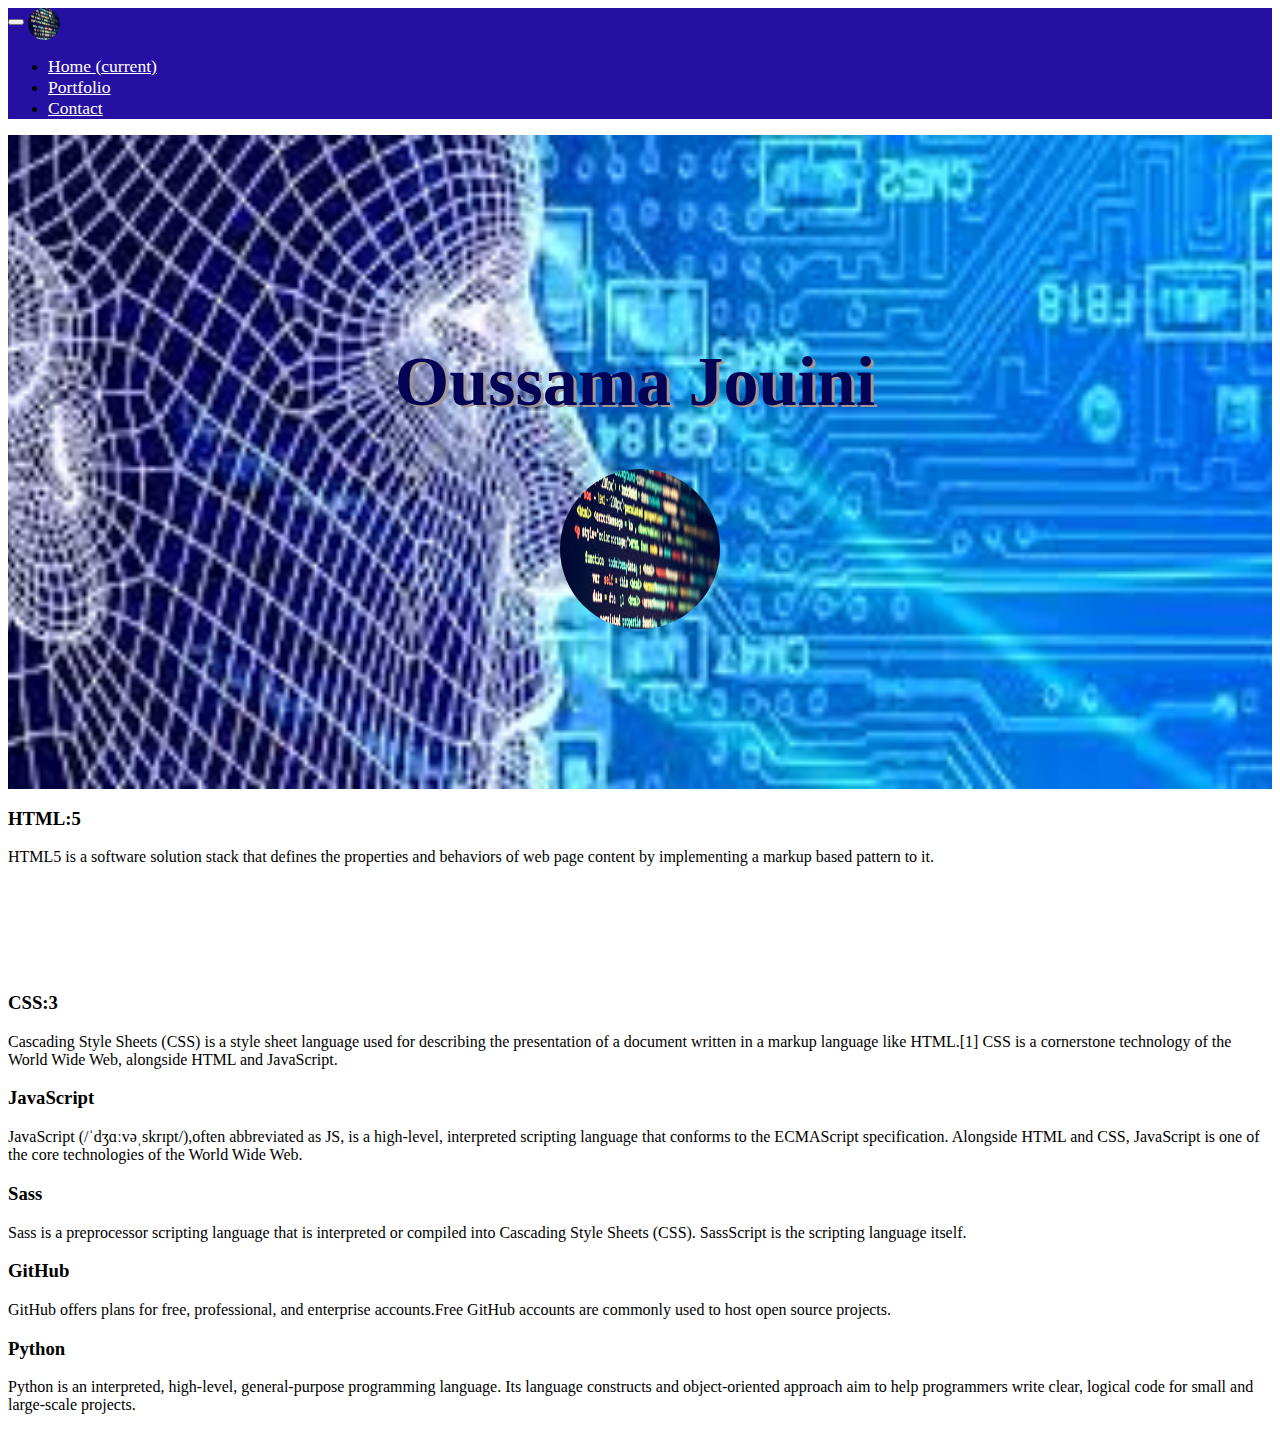
==== index.html @ d6e70c5e "updated and changed avatar, updated color and font size of nav.." ====
<!DOCTYPE html>
<html lang="en">
<head>
    <meta charset="UTF-8">
    <meta name="viewport" content="width=device-width, initial-scale=1.0">
    <meta http-equiv="X-UA-Compatible" content="ie=edge">
    <title>Document</title>
    <link rel="stylesheet" href="https://stackpath.bootstrapcdn.com/bootstrap/4.1.3/css/bootstrap.min.css" integrity="sha384-MCw98/SFnGE8fJT3GXwEOngsV7Zt27NXFoaoApmYm81iuXoPkFOJwJ8ERdknLPMO" crossorigin="anonymous"/>
    <!-- your CSS file link goes HERE -->
    <link rel="stylesheet" href="./css/main.css">
    <!-- <link href="vendor/fontawesome-free/css/all.min.css" rel="stylesheet" type="text/css"> -->
    <link rel="stylesheet" href="https://use.fontawesome.com/releases/v5.7.0/css/all.css" integrity="sha384-lZN37f5QGtY3VHgisS14W3ExzMWZxybE1SJSEsQp9S+oqd12jhcu+A56Ebc1zFSJ" crossorigin="anonymous">
</head>
<body>
  <header>
      <div class="container">
              <nav class="navbar navbar-expand-lg navbar-light">
                <!-- <a class="navbar-brand" href="#">Navbar</a> -->
                <button class="navbar-toggler" type="button" data-toggle="collapse" data-target="#navbarSupportedContent" aria-controls="navbarSupportedContent" aria-expanded="false" aria-label="Toggle navigation">
                  <span class="navbar-toggler-icon"></span>
                </button>
                <img src="../img/avatar.jpg" alt="Avatar" class="navatar">
                <div class="collapse navbar-collapse" id="navbarSupportedContent">
                  <ul class="navbar-nav mr-auto">
                    <li class="nav-item active">
                      <a class="nav-link" href="./index.html">Home <span class="sr-only">(current)</span></a>
                    </li>
                    <li class="nav-item">
                      <a class="nav-link" href="./profolio.html">Portfolio</a>
                    </li>
                    <!-- <li class="nav-item dropdown"> -->
                      <!-- <a class="nav-link dropdown-toggle" href="#" id="navbarDropdown" role="button" data-toggle="dropdown" aria-haspopup="true" aria-expanded="false"> -->
                        <!-- Dropdown -->
                      <!-- </a> -->
                      <!-- <div class="dropdown-menu" aria-labelledby="navbarDropdown"> -->
                        <!-- <a class="dropdown-item" href="#">Action</a> -->
                        <!-- <a class="dropdown-item" href="#">Another action</a> -->
                        <!-- <div class="dropdown-divider"></div> -->
                        <!-- <a class="dropdown-item" href="#">Something else here</a> -->
                      <!-- </div> -->
                    <!-- </li>/ -->
                    <li class="nav-item">
                      <a class="nav-link" href="./contact.html">Contact</a>
                    </li>
                  </ul>
                  <!-- <form class="form-inline my-2 my-lg-0"> -->
                    <!-- <input class="form-control mr-sm-2" type="search" placeholder="Search" aria-label="Search"> -->
                    <!-- <button class="btn btn-outline-success my-2 my-sm-0" type="submit">Search</button> -->
                  <!-- </form> -->
                </div>
              </nav>
                <!-- your content goes here -->
        <div class="jumbotron jumbotron-fluid">
            <h1 class='name'>Oussama Jouini </h1>
            <img src="../img/avatar.jpg" alt="Avatar" class="avatar">
        </div>      
      </div>     
    </header>
   <!-- Technology Section -->
    <div class="row">
      <div class="col-lg-4 col-md-6 text-center">
        <div class="mt-6">
            <i class="fab fa-html5"></i>
          <!-- <i class="fas fa-4x fa-heart text-primary mb-4"></i> -->
          <h3 class="h4 mb-2"> HTML:5 </h3>
          <p class="text-muted mb-0">HTML5 is a software solution stack that defines the properties and behaviors of web page content by implementing a markup based pattern to it.</p>
        </div>
      </div>
      <div class="col-lg-4 col-md-6 text-center">
        <div class="mt-6">
          <!-- <i class="fas fa-4x fa-gem text-primary mb-4"></i> -->
          <li class="list-inline-item">
              <i class="fab fa-css3-alt"></i>
            </li>
          <h3 class="h4 mb-2">CSS:3 </h3>
          <p class="text-muted mb-0">Cascading Style Sheets (CSS) is a style sheet language used for describing the presentation of a document written in a markup language like HTML.[1] CSS is a cornerstone technology of the World Wide Web, alongside HTML and JavaScript.</p>
        </div>
      </div>
      <div class="col-lg-4 col-md-6 text-center">
        <div class="mt-6">
           <i class="fab fa-js"></i>
            <!-- <i class="fab fa-javascript"></i> -->
          <!-- <li class="list-inline-item"> -->
            <!-- <i class="fab fa-javascript"></i> -->
           <!-- </li> -->
          <!-- <i class="fas fa-4x fa-javascript text-primary mb-4"></i> -->
          <h3 class="h4 mb-2">JavaScript</h3>
          <p class="text-muted mb-0">JavaScript (/ˈdʒɑːvəˌskrɪpt/),often abbreviated as JS, is a high-level, interpreted scripting language that conforms to the ECMAScript specification. Alongside HTML and CSS, JavaScript is one of the core technologies of the World Wide Web.</p>
        </div>
      </div>
      <div class="col-lg-4 col-md-6 text-center">
        <div class="mt-6">
          <i class="fas fa-4x fa-sass"></i>
          <h3 class="h4 mb-2">Sass</h3>
          <p class="text-muted mb-0">Sass is a preprocessor scripting language that is interpreted or compiled into Cascading Style Sheets (CSS). SassScript is the scripting language itself.</p>
        </div>
      </div>
      <div class="col-lg-4 col-md-6 text-center">
        <div class="mt-6">
          <i class="fas fa-4x fa-github"></i>
          <h3 class="h4 mb-2">GitHub</h3>
          <p class="text-muted mb-0"> GitHub offers plans for free, professional, and enterprise accounts.Free GitHub accounts are commonly used to host open source projects.</p>
        </div>
      </div>
      <div class="col-lg-4 col-md-6 text-center">
        <div class="mt-6">
          <i class="fas fa-4x fa-python"></i>
          <!-- <img src="./logo/Python.svg" alt="Python icon"> -->
          <h3 class="h4 mb-2">Python</h3>
          <p class="text-muted mb-0">Python is an interpreted, high-level, general-purpose programming language. Its language constructs and object-oriented approach aim to help programmers write clear, logical code for small and large-scale projects.</p>
        </div>
      </div>
    </div>
       <!-- your content goes here -->
      <script src="https://code.jquery.com/jquery-3.3.1.slim.min.js" integrity="sha384-q8i/X+965DzO0rT7abK41JStQIAqVgRVzpbzo5smXKp4YfRvH+8abtTE1Pi6jizo" crossorigin="anonymous"></script>
      <script src="https://cdnjs.cloudflare.com/ajax/libs/popper.js/1.14.3/umd/popper.min.js" integrity="sha384-ZMP7rVo3mIykV+2+9J3UJ46jBk0WLaUAdn689aCwoqbBJiSnjAK/l8WvCWPIPm49" crossorigin="anonymous"></script>
      <script src="https://stackpath.bootstrapcdn.com/bootstrap/4.1.3/js/bootstrap.min.js" integrity="sha384-ChfqqxuZUCnJSK3+MXmPNIyE6ZbWh2IMqE241rYiqJxyMiZ6OW/JmZQ5stwEULTy" crossorigin="anonymous"></script>
      <!-- your JavaScript file(s) go here -->
</body>
</html>
---- css/main.css ----
.navbar {
  background-color: #2610a3;
}

.navatar {
  vertical-align: top;
  width: 2rem;
  height: 2rem;
  border-radius: 75%;
  position: center;
  text-align: center;
}

.navbar-light .navbar-nav .nav-link {
  color: white;
  font-size: 1.1rem;
}

.navbar-light .navbar-nav .active > .nav-link {
  color: white;
}

.jumbotron {
  padding: 10rem 10rem 10rem 10rem;
  background: linear-gradient(to bottom, rgba(255, 255, 255, 0) 0%, rgba(255, 255, 255, 0) 100%), url("../img/computers12.jpg");
  background-position: center;
  position: center;
  text-align: center;
  background-repeat: no-repeat;
  background-attachment: scroll;
  background-size: cover;
}

.avatar {
  vertical-align: top;
  width: 10rem;
  height: 10rem;
  border-radius: 75%;
  position: center;
  text-align: center;
}

h1 {
  color: #030355;
  text-align: center;
  padding-right: 10px;
  text-shadow: 3px 2px #a19797;
  font-size: 70px;
}

.container {
  height: 40%;
}

.fab {
  font-size: 5rem;
  color: blueviolet;
}

/*# sourceMappingURL=main.css.map */
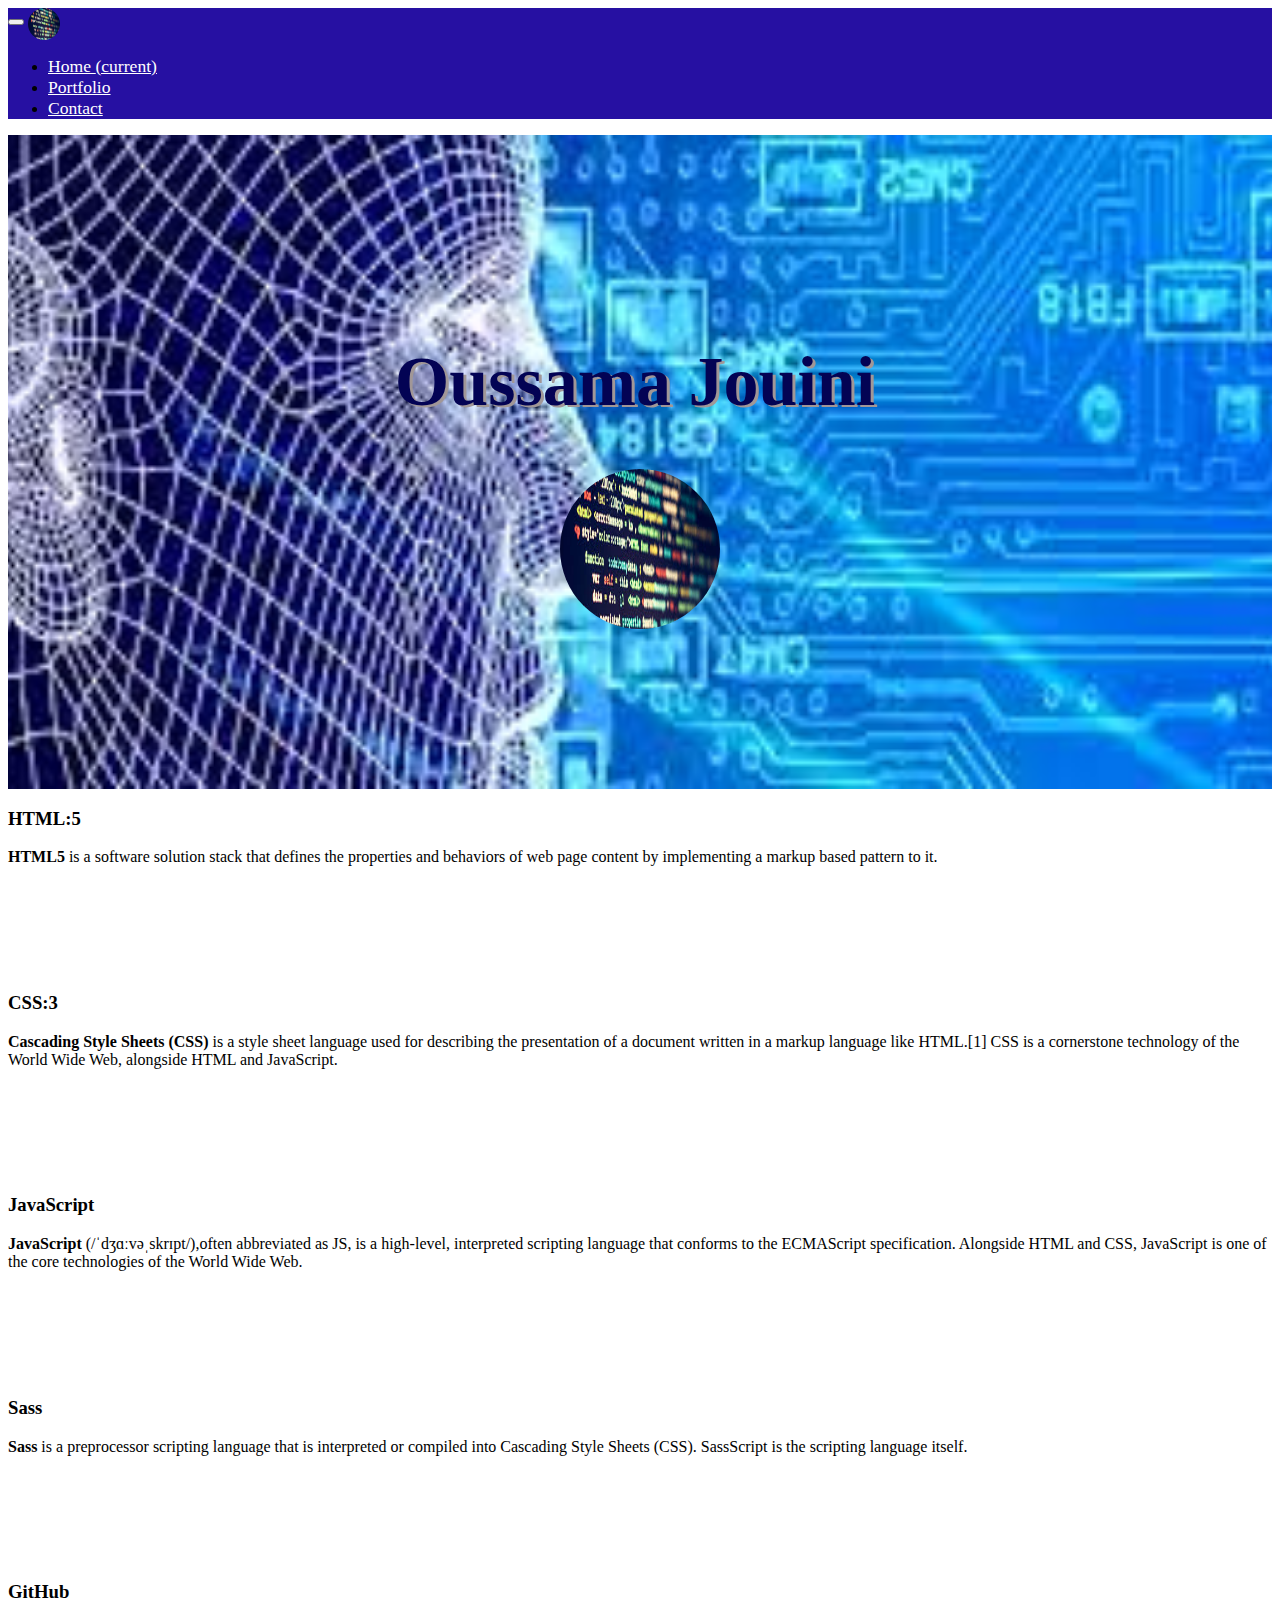
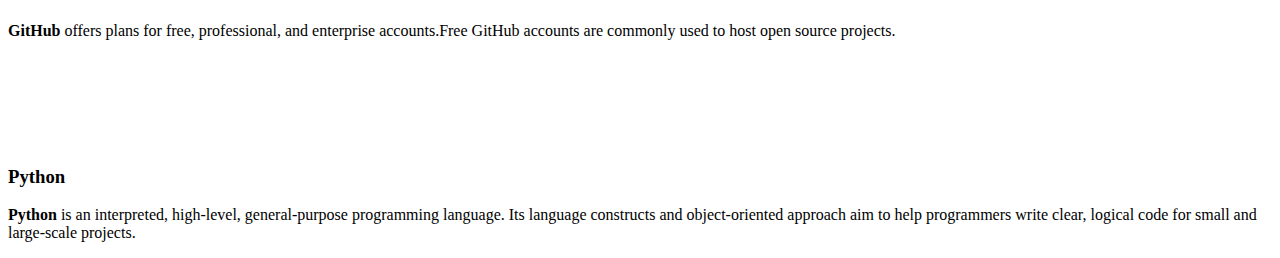
==== commit 2cd9e729: "added root color and google font" ====
--- a/index.html
+++ b/index.html
@@ -8,7 +8,7 @@
     <link rel="stylesheet" href="https://stackpath.bootstrapcdn.com/bootstrap/4.1.3/css/bootstrap.min.css" integrity="sha384-MCw98/SFnGE8fJT3GXwEOngsV7Zt27NXFoaoApmYm81iuXoPkFOJwJ8ERdknLPMO" crossorigin="anonymous"/>
     <!-- your CSS file link goes HERE -->
     <link rel="stylesheet" href="./css/main.css">
-    <!-- <link href="vendor/fontawesome-free/css/all.min.css" rel="stylesheet" type="text/css"> -->
+    <link href="vendor/fontawesome-free/css/all.min.css" rel="stylesheet" type="text/css">
     <link rel="stylesheet" href="https://use.fontawesome.com/releases/v5.7.0/css/all.css" integrity="sha384-lZN37f5QGtY3VHgisS14W3ExzMWZxybE1SJSEsQp9S+oqd12jhcu+A56Ebc1zFSJ" crossorigin="anonymous">
 </head>
 <body>
@@ -28,25 +28,10 @@
                     <li class="nav-item">
                       <a class="nav-link" href="./profolio.html">Portfolio</a>
                     </li>
-                    <!-- <li class="nav-item dropdown"> -->
-                      <!-- <a class="nav-link dropdown-toggle" href="#" id="navbarDropdown" role="button" data-toggle="dropdown" aria-haspopup="true" aria-expanded="false"> -->
-                        <!-- Dropdown -->
-                      <!-- </a> -->
-                      <!-- <div class="dropdown-menu" aria-labelledby="navbarDropdown"> -->
-                        <!-- <a class="dropdown-item" href="#">Action</a> -->
-                        <!-- <a class="dropdown-item" href="#">Another action</a> -->
-                        <!-- <div class="dropdown-divider"></div> -->
-                        <!-- <a class="dropdown-item" href="#">Something else here</a> -->
-                      <!-- </div> -->
-                    <!-- </li>/ -->
                     <li class="nav-item">
                       <a class="nav-link" href="./contact.html">Contact</a>
                     </li>
                   </ul>
-                  <!-- <form class="form-inline my-2 my-lg-0"> -->
-                    <!-- <input class="form-control mr-sm-2" type="search" placeholder="Search" aria-label="Search"> -->
-                    <!-- <button class="btn btn-outline-success my-2 my-sm-0" type="submit">Search</button> -->
-                  <!-- </form> -->
                 </div>
               </nav>
                 <!-- your content goes here -->
@@ -60,10 +45,12 @@
     <div class="row">
       <div class="col-lg-4 col-md-6 text-center">
         <div class="mt-6">
+          <li class="list-inline-item">
             <i class="fab fa-html5"></i>
-          <!-- <i class="fas fa-4x fa-heart text-primary mb-4"></i> -->
-          <h3 class="h4 mb-2"> HTML:5 </h3>
-          <p class="text-muted mb-0">HTML5 is a software solution stack that defines the properties and behaviors of web page content by implementing a markup based pattern to it.</p>
+            <!-- <i class="fas fa-4x fa-heart text-primary mb-4"></i> -->
+            <h3 class="h4 mb-2"> HTML:5 </h3>
+            <p class="text-muted mb-0"><strong>HTML5</strong> is a software solution stack that defines the properties and behaviors of web page content by implementing a markup based pattern to it.</p>
+          </li>
         </div>
       </div>
       <div class="col-lg-4 col-md-6 text-center">
@@ -71,43 +58,54 @@
           <!-- <i class="fas fa-4x fa-gem text-primary mb-4"></i> -->
           <li class="list-inline-item">
               <i class="fab fa-css3-alt"></i>
-            </li>
+          </li>
           <h3 class="h4 mb-2">CSS:3 </h3>
-          <p class="text-muted mb-0">Cascading Style Sheets (CSS) is a style sheet language used for describing the presentation of a document written in a markup language like HTML.[1] CSS is a cornerstone technology of the World Wide Web, alongside HTML and JavaScript.</p>
+          <p class="text-muted mb-0"><strong>Cascading Style Sheets (CSS)</strong> is a style sheet language used for describing the presentation of a document written in a markup language like HTML.[1] CSS is a cornerstone technology of the World Wide Web, alongside HTML and JavaScript.</p>
         </div>
       </div>
       <div class="col-lg-4 col-md-6 text-center">
         <div class="mt-6">
-           <i class="fab fa-js"></i>
+          <li class="list-inline-item">
+            <i class="fab fa-js"></i>
+          </li>
             <!-- <i class="fab fa-javascript"></i> -->
           <!-- <li class="list-inline-item"> -->
             <!-- <i class="fab fa-javascript"></i> -->
            <!-- </li> -->
           <!-- <i class="fas fa-4x fa-javascript text-primary mb-4"></i> -->
           <h3 class="h4 mb-2">JavaScript</h3>
-          <p class="text-muted mb-0">JavaScript (/ˈdʒɑːvəˌskrɪpt/),often abbreviated as JS, is a high-level, interpreted scripting language that conforms to the ECMAScript specification. Alongside HTML and CSS, JavaScript is one of the core technologies of the World Wide Web.</p>
+          <p class="text-muted mb-0"><strong>JavaScript</strong> (/ˈdʒɑːvəˌskrɪpt/),often abbreviated as JS, is a high-level, interpreted scripting language that conforms to the ECMAScript specification. Alongside HTML and CSS, JavaScript is one of the core technologies of the World Wide Web.</p>
         </div>
       </div>
       <div class="col-lg-4 col-md-6 text-center">
         <div class="mt-6">
-          <i class="fas fa-4x fa-sass"></i>
+          <li class="list-inline-item">
+            <i class="fab fa-sass"></i>
+          </li>
+          <!-- <i class="fas fa-4x fa-sass"></i> -->
           <h3 class="h4 mb-2">Sass</h3>
-          <p class="text-muted mb-0">Sass is a preprocessor scripting language that is interpreted or compiled into Cascading Style Sheets (CSS). SassScript is the scripting language itself.</p>
+          <p class="text-muted mb-0"><strong>Sass</strong> is a preprocessor scripting language that is interpreted or compiled into Cascading Style Sheets (CSS). SassScript is the scripting language itself.</p>
         </div>
       </div>
       <div class="col-lg-4 col-md-6 text-center">
         <div class="mt-6">
-          <i class="fas fa-4x fa-github"></i>
+          <li class="list-inline-item">
+            <i class="fab fa-github"></i>
+          </li>
+          <!-- <i class="fas fa-4x fa-github"></i> -->
           <h3 class="h4 mb-2">GitHub</h3>
-          <p class="text-muted mb-0"> GitHub offers plans for free, professional, and enterprise accounts.Free GitHub accounts are commonly used to host open source projects.</p>
+          <p class="text-muted mb-0"><strong>GitHub</strong> offers plans for free, professional, and enterprise accounts.Free GitHub accounts are commonly used to host open source projects.</p>
         </div>
       </div>
       <div class="col-lg-4 col-md-6 text-center">
         <div class="mt-6">
-          <i class="fas fa-4x fa-python"></i>
+          <li class="list-inline-item">
+            <i class="fab fa-python"></i>
+          </li>
+          <!-- <i class="fas fa-4x fa-python"></i> -->
           <!-- <img src="./logo/Python.svg" alt="Python icon"> -->
           <h3 class="h4 mb-2">Python</h3>
-          <p class="text-muted mb-0">Python is an interpreted, high-level, general-purpose programming language. Its language constructs and object-oriented approach aim to help programmers write clear, logical code for small and large-scale projects.</p>
+          <p class="text-muted mb-0"><strong>Python</strong> is an interpreted, high-level, general-purpose programming language. Its language constructs and object-oriented approach aim to help programmers write clear, logical code for small and large-scale projects.</p>
         </div>
       </div>
     </div>
--- a/css/main.css
+++ b/css/main.css
@@ -1,5 +1,14 @@
+@import url("https://fonts.googleapis.com/css?family=Merriweather|Roboto Mono&display=swap");
+:root {
+  --main-primary-first:hsl(249, 82%, 35%);
+  --main-secondary-first:hsl(0, 0%, 100%);
+  --main-primary-second:hsl(240, 93%, 17%);
+  --main-secondary-second:hsl(271, 76%, 53%);
+  --main-special:hsl(0, 5%, 61%);
+}
+
 .navbar {
-  background-color: #2610a3;
+  background-color: var(--main-primary-first);
 }
 
 .navatar {
@@ -12,12 +21,12 @@
 }
 
 .navbar-light .navbar-nav .nav-link {
-  color: white;
+  color: var(--main-secondary-first);
   font-size: 1.1rem;
 }
 
 .navbar-light .navbar-nav .active > .nav-link {
-  color: white;
+  color: var(--main-secondary-first);
 }
 
 .jumbotron {
@@ -41,10 +50,10 @@
 }
 
 h1 {
-  color: #030355;
+  color: var(--main-primary-second);
   text-align: center;
   padding-right: 10px;
-  text-shadow: 3px 2px #a19797;
+  text-shadow: 3px 2px var(--main-special);
   font-size: 70px;
 }
 
@@ -54,7 +63,7 @@
 
 .fab {
   font-size: 5rem;
-  color: blueviolet;
+  color: var(--main-secondary-second);
 }
 
 /*# sourceMappingURL=main.css.map */
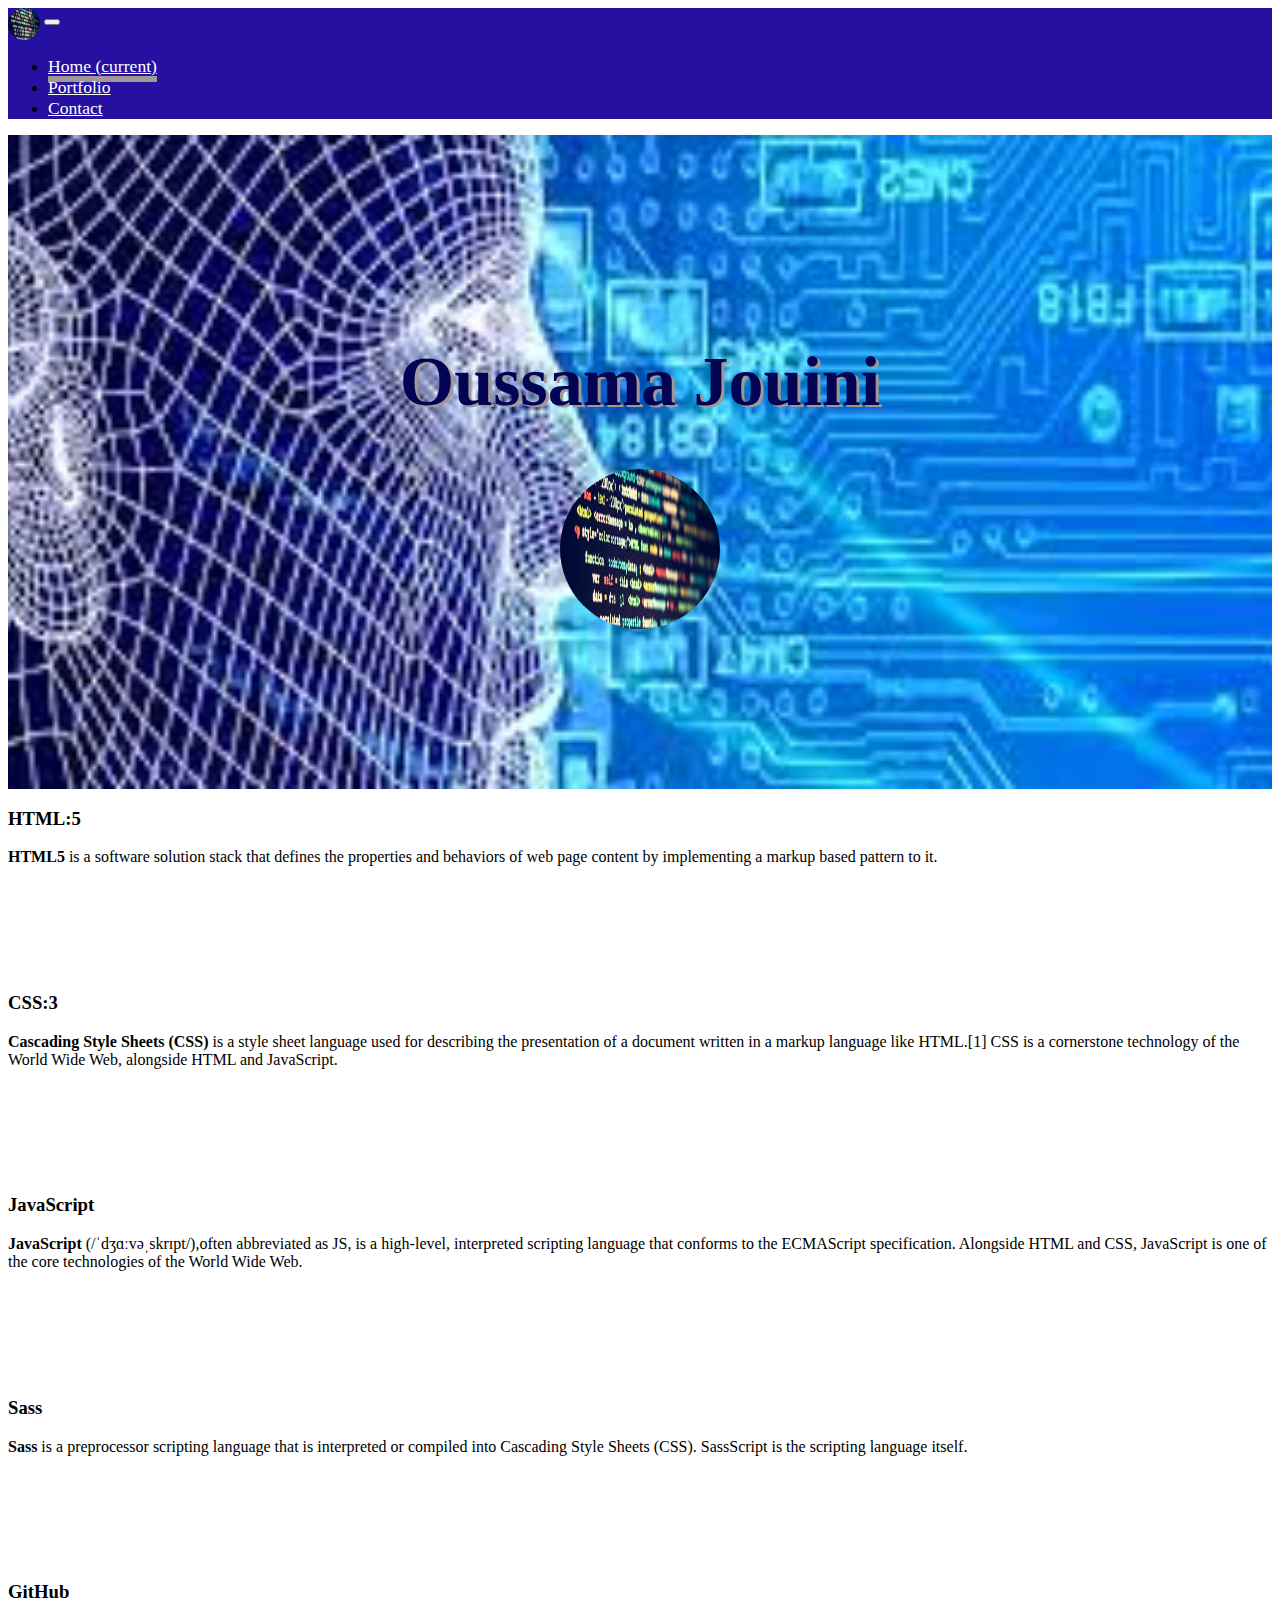
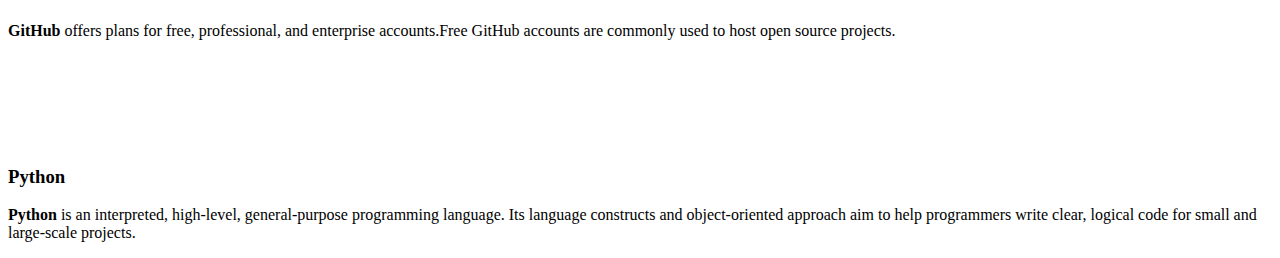
==== commit 921435a0: "changed color and icon position etc.." ====
--- a/index.html
+++ b/index.html
@@ -15,11 +15,11 @@
   <header>
       <div class="container">
               <nav class="navbar navbar-expand-lg navbar-light">
-                <!-- <a class="navbar-brand" href="#">Navbar</a> -->
+                <a class="navbar-brand" href="#"><img src="../img/avatar.jpg" alt="Avatar" class="navatar"></a>
                 <button class="navbar-toggler" type="button" data-toggle="collapse" data-target="#navbarSupportedContent" aria-controls="navbarSupportedContent" aria-expanded="false" aria-label="Toggle navigation">
                   <span class="navbar-toggler-icon"></span>
                 </button>
-                <img src="../img/avatar.jpg" alt="Avatar" class="navatar">
+                
                 <div class="collapse navbar-collapse" id="navbarSupportedContent">
                   <ul class="navbar-nav mr-auto">
                     <li class="nav-item active">
--- a/css/main.css
+++ b/css/main.css
@@ -20,6 +20,11 @@
   text-align: center;
 }
 
+.navatar:hover {
+  transform: scale(1.3);
+  transition: transform 0.6s ease;
+}
+
 .navbar-light .navbar-nav .nav-link {
   color: var(--main-secondary-first);
   font-size: 1.1rem;
@@ -27,6 +32,7 @@
 
 .navbar-light .navbar-nav .active > .nav-link {
   color: var(--main-secondary-first);
+  border-bottom: var(--main-special) solid 0.4rem;
 }
 
 .jumbotron {
@@ -49,10 +55,14 @@
   text-align: center;
 }
 
+.avatar:hover {
+  transform: translate(0, 0.5rem) scale(1) rotateY(180deg);
+  transition: 0.8s ease-in;
+}
+
 h1 {
   color: var(--main-primary-second);
   text-align: center;
-  padding-right: 10px;
   text-shadow: 3px 2px var(--main-special);
   font-size: 70px;
 }
@@ -66,4 +76,25 @@
   color: var(--main-secondary-second);
 }
 
+@media (max-width: 768px) {
+  .navbar-light .navbar-nav .active > .nav-link {
+    color: var(--main-secondary-first);
+    border-left: var(--main-special) solid 0.4rem;
+    border-bottom: none;
+  }
+}
+@media (max-width: 1000px) {
+  .navbar-light .navbar-nav .active > .nav-link {
+    color: var(--main-secondary-first);
+    border-left: var(--main-special) solid 0.4rem;
+    border-bottom: none;
+  }
+}
+@media (max-width: 1200px) {
+  .navbar-light .navbar-nav .active > .nav-link {
+    color: var(--main-secondary-first);
+    border-bottom: var(--main-special) solid 0.4rem;
+  }
+}
+
 /*# sourceMappingURL=main.css.map */
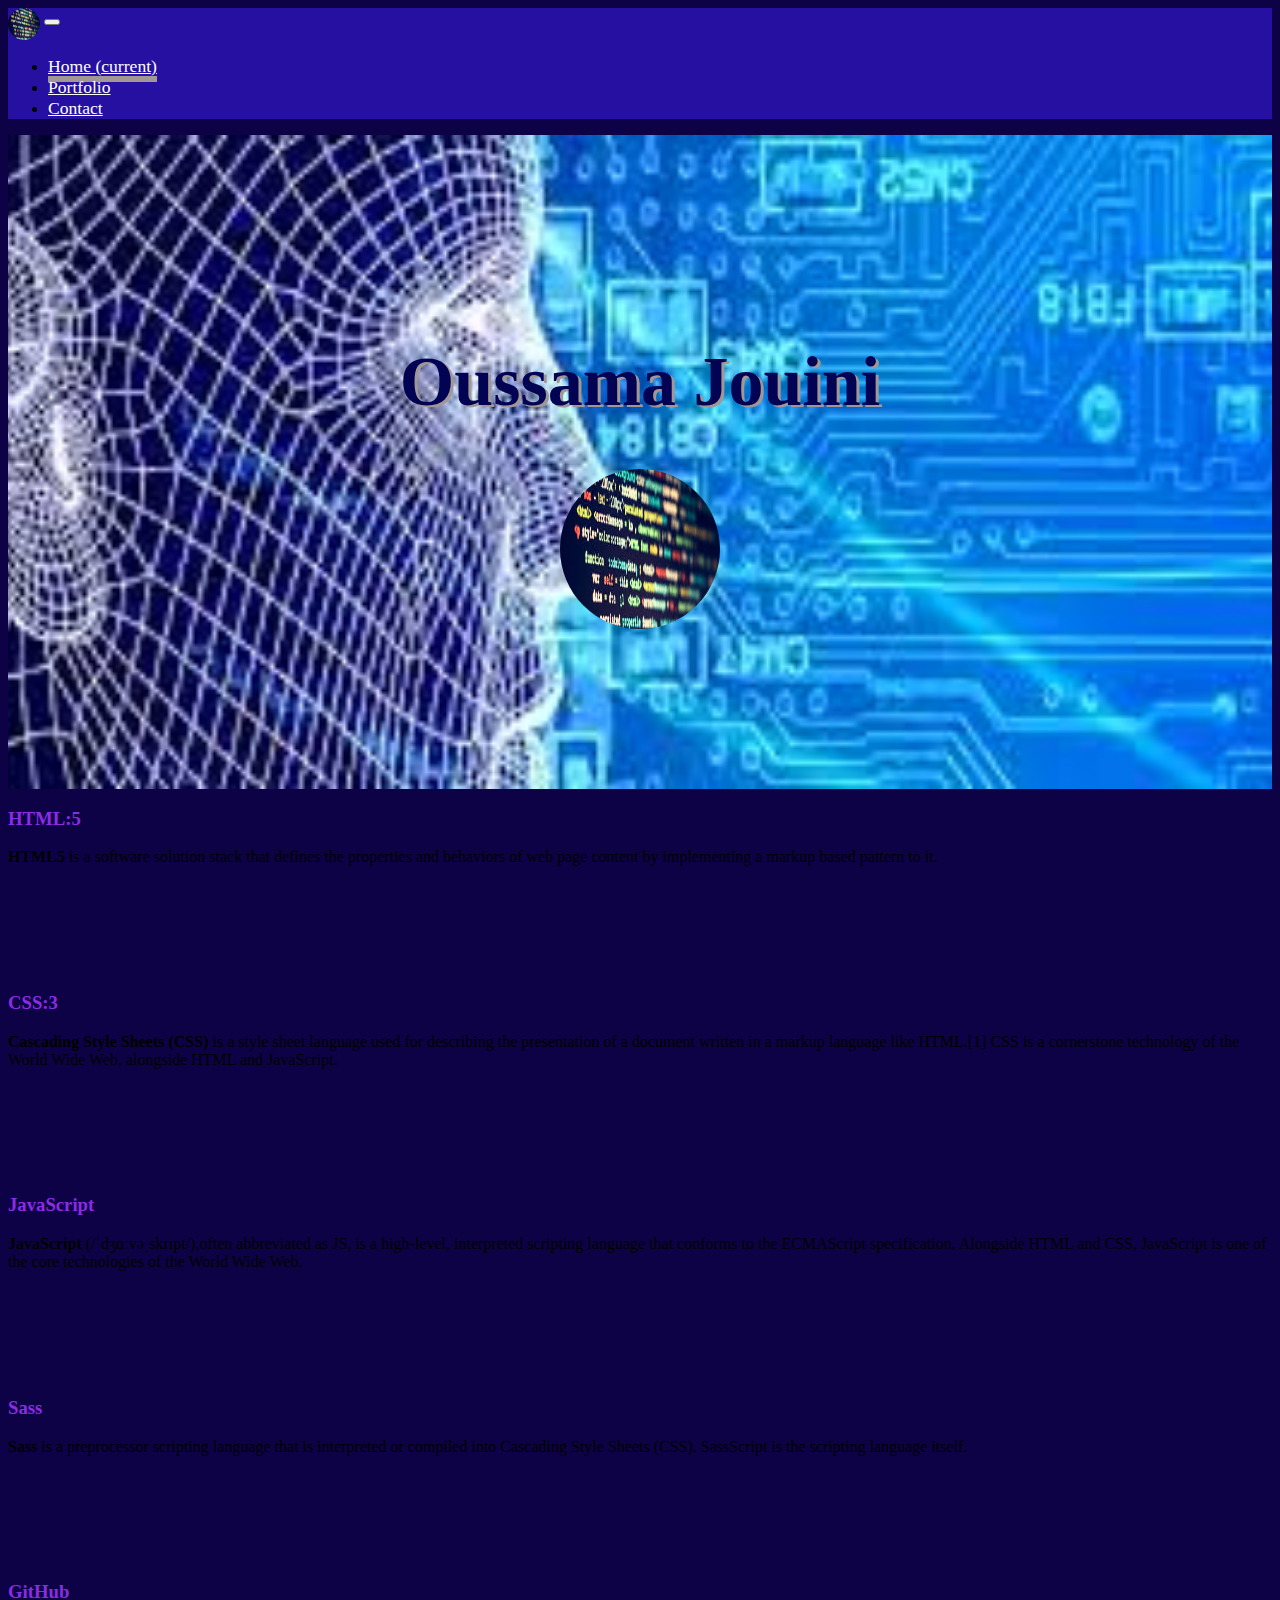
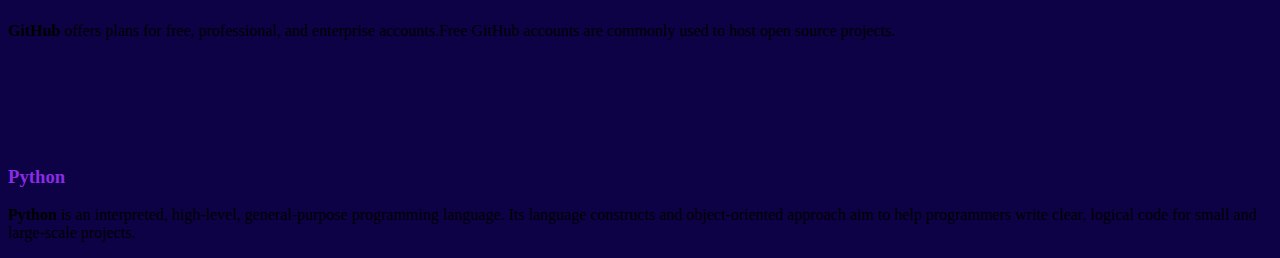
==== commit e354ea37: "updated color to have a good view of the webpage" ====
--- a/index.html
+++ b/index.html
@@ -8,7 +8,7 @@
     <link rel="stylesheet" href="https://stackpath.bootstrapcdn.com/bootstrap/4.1.3/css/bootstrap.min.css" integrity="sha384-MCw98/SFnGE8fJT3GXwEOngsV7Zt27NXFoaoApmYm81iuXoPkFOJwJ8ERdknLPMO" crossorigin="anonymous"/>
     <!-- your CSS file link goes HERE -->
     <link rel="stylesheet" href="./css/main.css">
-    <link href="vendor/fontawesome-free/css/all.min.css" rel="stylesheet" type="text/css">
+    <!-- <link href="vendor/fontawesome-free/css/all.min.css" rel="stylesheet" type="text/css"> -->
     <link rel="stylesheet" href="https://use.fontawesome.com/releases/v5.7.0/css/all.css" integrity="sha384-lZN37f5QGtY3VHgisS14W3ExzMWZxybE1SJSEsQp9S+oqd12jhcu+A56Ebc1zFSJ" crossorigin="anonymous">
 </head>
 <body>
--- a/css/main.css
+++ b/css/main.css
@@ -2,6 +2,7 @@
 :root {
   --main-primary-first:hsl(249, 82%, 35%);
   --main-secondary-first:hsl(0, 0%, 100%);
+  --main-extra-one:rgb(14, 2, 70);
   --main-primary-second:hsl(240, 93%, 17%);
   --main-secondary-second:hsl(271, 76%, 53%);
   --main-special:hsl(0, 5%, 61%);
@@ -9,6 +10,10 @@
 
 .navbar {
   background-color: var(--main-primary-first);
+}
+
+.p.text-muted mb-0 {
+  color: var(--main-primary-first);
 }
 
 .navatar {
@@ -23,6 +28,10 @@
 .navatar:hover {
   transform: scale(1.3);
   transition: transform 0.6s ease;
+}
+
+.div.card-body {
+  color: var(--main-secondary-first);
 }
 
 .navbar-light .navbar-nav .nav-link {
@@ -55,9 +64,26 @@
   text-align: center;
 }
 
+img.card-img-top {
+  vertical-align: middle;
+  position: center;
+}
+
+.img.card-img-top:hover {
+  transform: scale(1.3);
+  transition: transform 0.6s ease;
+  transform: translate(0, 0.5rem) scale(1) rotateY(180deg);
+  background-color: var(--main-secondary-first);
+  transition: 0.8s ease-in;
+}
+
 .avatar:hover {
   transform: translate(0, 0.5rem) scale(1) rotateY(180deg);
   transition: 0.8s ease-in;
+}
+
+h3 {
+  color: var(--main-secondary-second);
 }
 
 h1 {
@@ -76,25 +102,55 @@
   color: var(--main-secondary-second);
 }
 
-@media (max-width: 768px) {
-  .navbar-light .navbar-nav .active > .nav-link {
-    color: var(--main-secondary-first);
-    border-left: var(--main-special) solid 0.4rem;
-    border-bottom: none;
-  }
+#form_container {
+  padding: 15px 15px;
+  margin-top: 15px;
+  background: var(--main-special);
+  background-image: url("/img/dark.jpg");
+  color: var(--main-secondary-first);
+  background-size: cover;
+  background-repeat: no-repeat;
 }
-@media (max-width: 1000px) {
-  .navbar-light .navbar-nav .active > .nav-link {
-    color: var(--main-secondary-first);
-    border-left: var(--main-special) solid 0.4rem;
-    border-bottom: none;
-  }
+
+body {
+  background-color: var(--main-extra-one);
+  background-size: cover;
+  background-repeat: no-repeat;
 }
+
+.upload-btn-wrapper {
+  position: relative;
+  overflow: hidden;
+  display: inline-block;
+}
+
+.upload-btn-wrapper input[type=file] {
+  font-size: 100px;
+  position: absolute;
+  left: 0;
+  top: 0;
+  opacity: 0;
+}
+
 @media (max-width: 1200px) {
   .navbar-light .navbar-nav .active > .nav-link {
     color: var(--main-secondary-first);
     border-bottom: var(--main-special) solid 0.4rem;
   }
 }
+@media (max-width: 990px) {
+  .navbar-light .navbar-nav .active > .nav-link {
+    color: var(--main-secondary-first);
+    border-right: var(--main-special) solid 0.4rem;
+    border-bottom: none;
+  }
+}
+@media (max-width: 768px) {
+  .navbar-light .navbar-nav .active > .nav-link {
+    color: var(--main-secondary-first);
+    border-right: var(--main-special) solid 0.4rem;
+    border-bottom: none;
+  }
+}
 
 /*# sourceMappingURL=main.css.map */
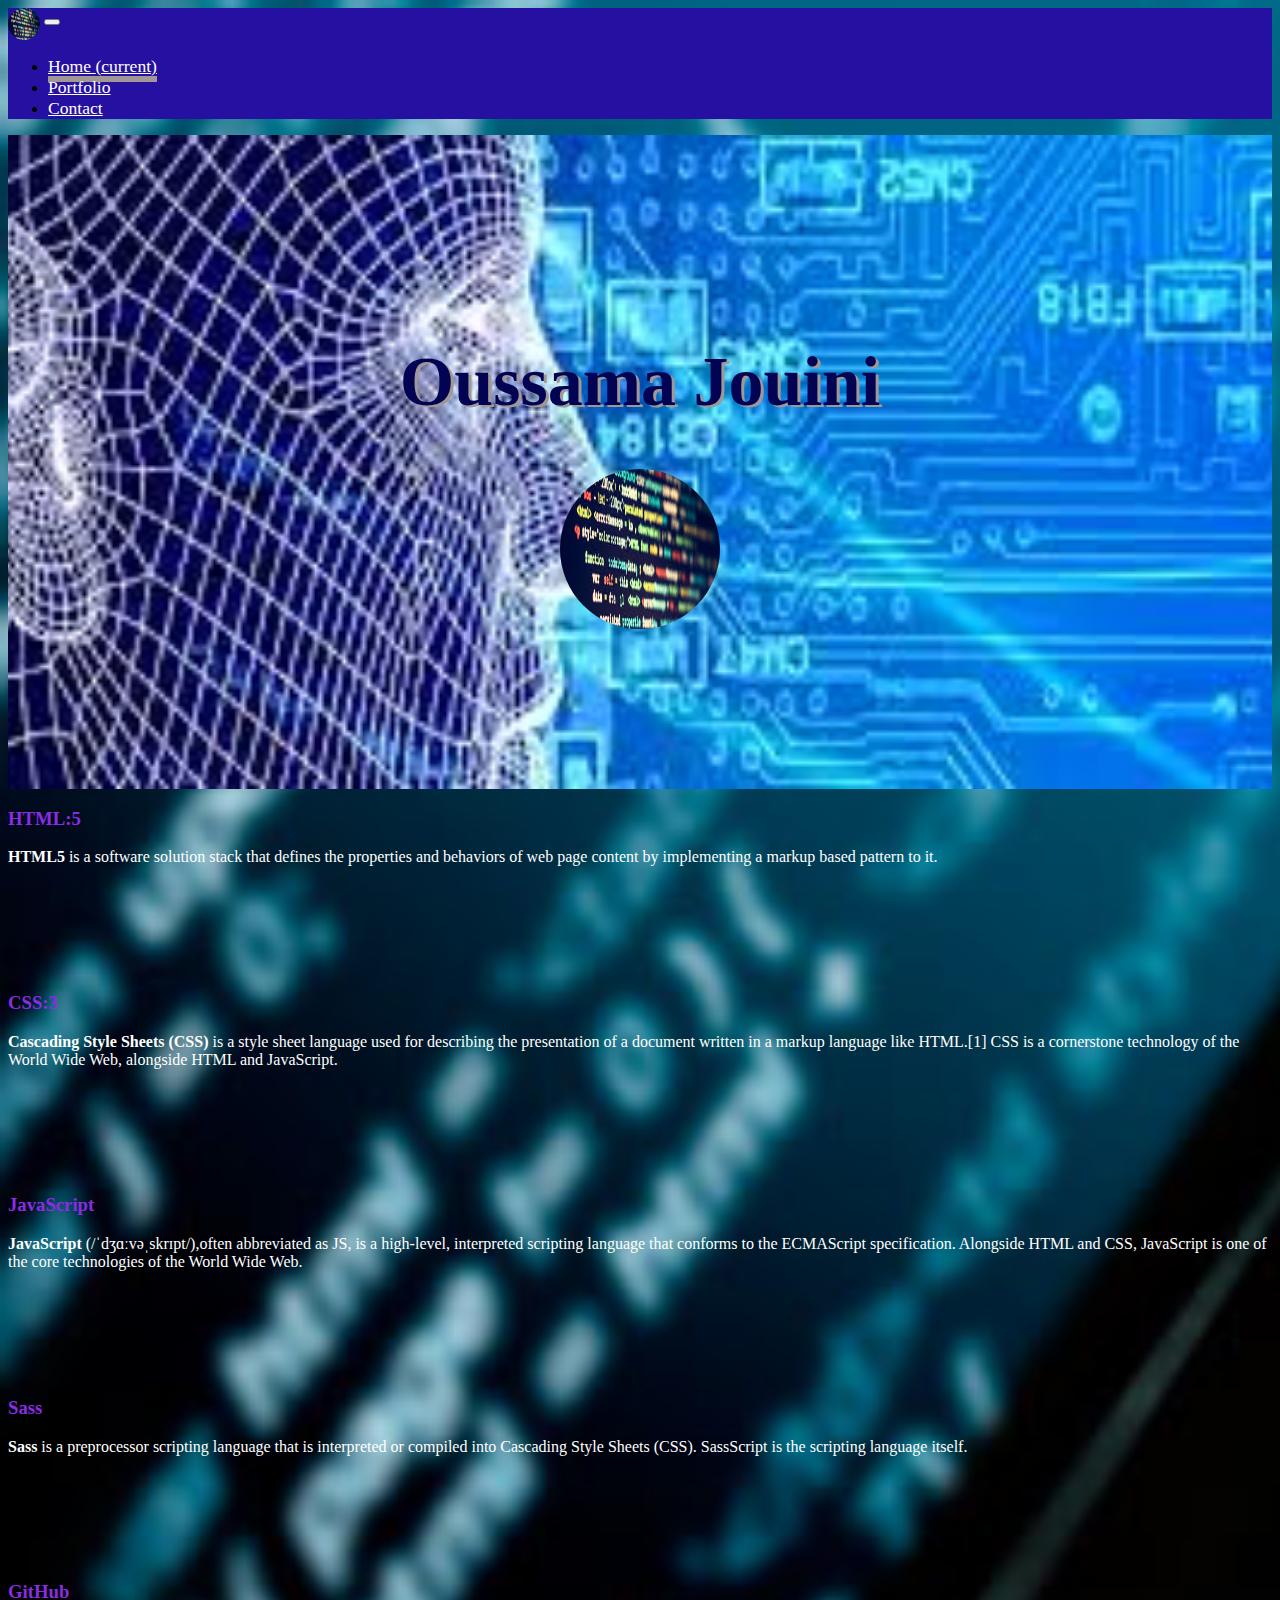
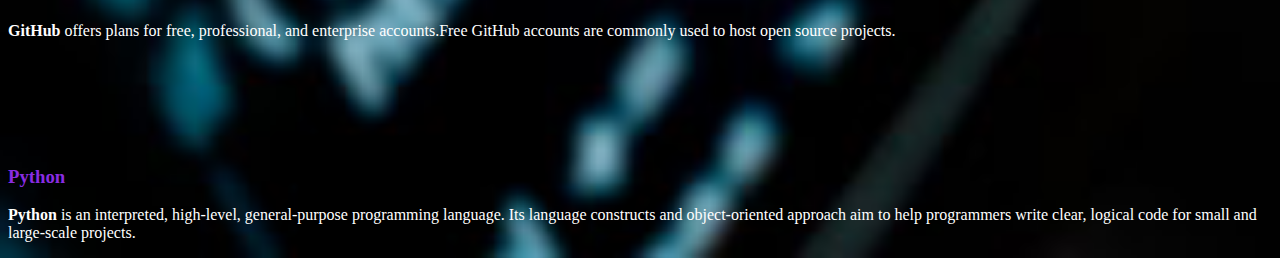
==== commit 8ecf3467: "final update" ====
--- a/index.html
+++ b/index.html
@@ -49,7 +49,7 @@
             <i class="fab fa-html5"></i>
             <!-- <i class="fas fa-4x fa-heart text-primary mb-4"></i> -->
             <h3 class="h4 mb-2"> HTML:5 </h3>
-            <p class="text-muted mb-0"><strong>HTML5</strong> is a software solution stack that defines the properties and behaviors of web page content by implementing a markup based pattern to it.</p>
+            <p class="mb-0"><strong>HTML5</strong> is a software solution stack that defines the properties and behaviors of web page content by implementing a markup based pattern to it.</p>
           </li>
         </div>
       </div>
@@ -60,7 +60,7 @@
               <i class="fab fa-css3-alt"></i>
           </li>
           <h3 class="h4 mb-2">CSS:3 </h3>
-          <p class="text-muted mb-0"><strong>Cascading Style Sheets (CSS)</strong> is a style sheet language used for describing the presentation of a document written in a markup language like HTML.[1] CSS is a cornerstone technology of the World Wide Web, alongside HTML and JavaScript.</p>
+          <p class="mb-0"><strong>Cascading Style Sheets (CSS)</strong> is a style sheet language used for describing the presentation of a document written in a markup language like HTML.[1] CSS is a cornerstone technology of the World Wide Web, alongside HTML and JavaScript.</p>
         </div>
       </div>
       <div class="col-lg-4 col-md-6 text-center">
@@ -74,7 +74,7 @@
            <!-- </li> -->
           <!-- <i class="fas fa-4x fa-javascript text-primary mb-4"></i> -->
           <h3 class="h4 mb-2">JavaScript</h3>
-          <p class="text-muted mb-0"><strong>JavaScript</strong> (/ˈdʒɑːvəˌskrɪpt/),often abbreviated as JS, is a high-level, interpreted scripting language that conforms to the ECMAScript specification. Alongside HTML and CSS, JavaScript is one of the core technologies of the World Wide Web.</p>
+          <p class="mb-0"><strong>JavaScript</strong> (/ˈdʒɑːvəˌskrɪpt/),often abbreviated as JS, is a high-level, interpreted scripting language that conforms to the ECMAScript specification. Alongside HTML and CSS, JavaScript is one of the core technologies of the World Wide Web.</p>
         </div>
       </div>
       <div class="col-lg-4 col-md-6 text-center">
@@ -84,7 +84,7 @@
           </li>
           <!-- <i class="fas fa-4x fa-sass"></i> -->
           <h3 class="h4 mb-2">Sass</h3>
-          <p class="text-muted mb-0"><strong>Sass</strong> is a preprocessor scripting language that is interpreted or compiled into Cascading Style Sheets (CSS). SassScript is the scripting language itself.</p>
+          <p class="mb-0"><strong>Sass</strong> is a preprocessor scripting language that is interpreted or compiled into Cascading Style Sheets (CSS). SassScript is the scripting language itself.</p>
         </div>
       </div>
       <div class="col-lg-4 col-md-6 text-center">
@@ -94,7 +94,7 @@
           </li>
           <!-- <i class="fas fa-4x fa-github"></i> -->
           <h3 class="h4 mb-2">GitHub</h3>
-          <p class="text-muted mb-0"><strong>GitHub</strong> offers plans for free, professional, and enterprise accounts.Free GitHub accounts are commonly used to host open source projects.</p>
+          <p class="mb-0"><strong>GitHub</strong> offers plans for free, professional, and enterprise accounts.Free GitHub accounts are commonly used to host open source projects.</p>
         </div>
       </div>
       <div class="col-lg-4 col-md-6 text-center">
@@ -105,7 +105,7 @@
           <!-- <i class="fas fa-4x fa-python"></i> -->
           <!-- <img src="./logo/Python.svg" alt="Python icon"> -->
           <h3 class="h4 mb-2">Python</h3>
-          <p class="text-muted mb-0"><strong>Python</strong> is an interpreted, high-level, general-purpose programming language. Its language constructs and object-oriented approach aim to help programmers write clear, logical code for small and large-scale projects.</p>
+          <p class="mb-0"><strong>Python</strong> is an interpreted, high-level, general-purpose programming language. Its language constructs and object-oriented approach aim to help programmers write clear, logical code for small and large-scale projects.</p>
         </div>
       </div>
     </div>
--- a/css/main.css
+++ b/css/main.css
@@ -12,8 +12,12 @@
   background-color: var(--main-primary-first);
 }
 
-.p.text-muted mb-0 {
-  color: var(--main-primary-first);
+p {
+  color: var(--main-secondary-first);
+}
+
+h3.h4 {
+  color: var(--main-secondary-second);
 }
 
 .navatar {
@@ -69,6 +73,16 @@
   position: center;
 }
 
+.card-text {
+  min-height: 5rem;
+  color: var(--main-extra-one);
+}
+
+.card {
+  margin-top: 1rem;
+  min-height: 21rem;
+}
+
 .img.card-img-top:hover {
   transform: scale(1.3);
   transition: transform 0.6s ease;
@@ -80,10 +94,6 @@
 .avatar:hover {
   transform: translate(0, 0.5rem) scale(1) rotateY(180deg);
   transition: 0.8s ease-in;
-}
-
-h3 {
-  color: var(--main-secondary-second);
 }
 
 h1 {
@@ -103,6 +113,7 @@
 }
 
 #form_container {
+  position: center;
   padding: 15px 15px;
   margin-top: 15px;
   background: var(--main-special);
@@ -114,6 +125,7 @@
 
 body {
   background-color: var(--main-extra-one);
+  background-image: url("/img/banner.jpg");
   background-size: cover;
   background-repeat: no-repeat;
 }
